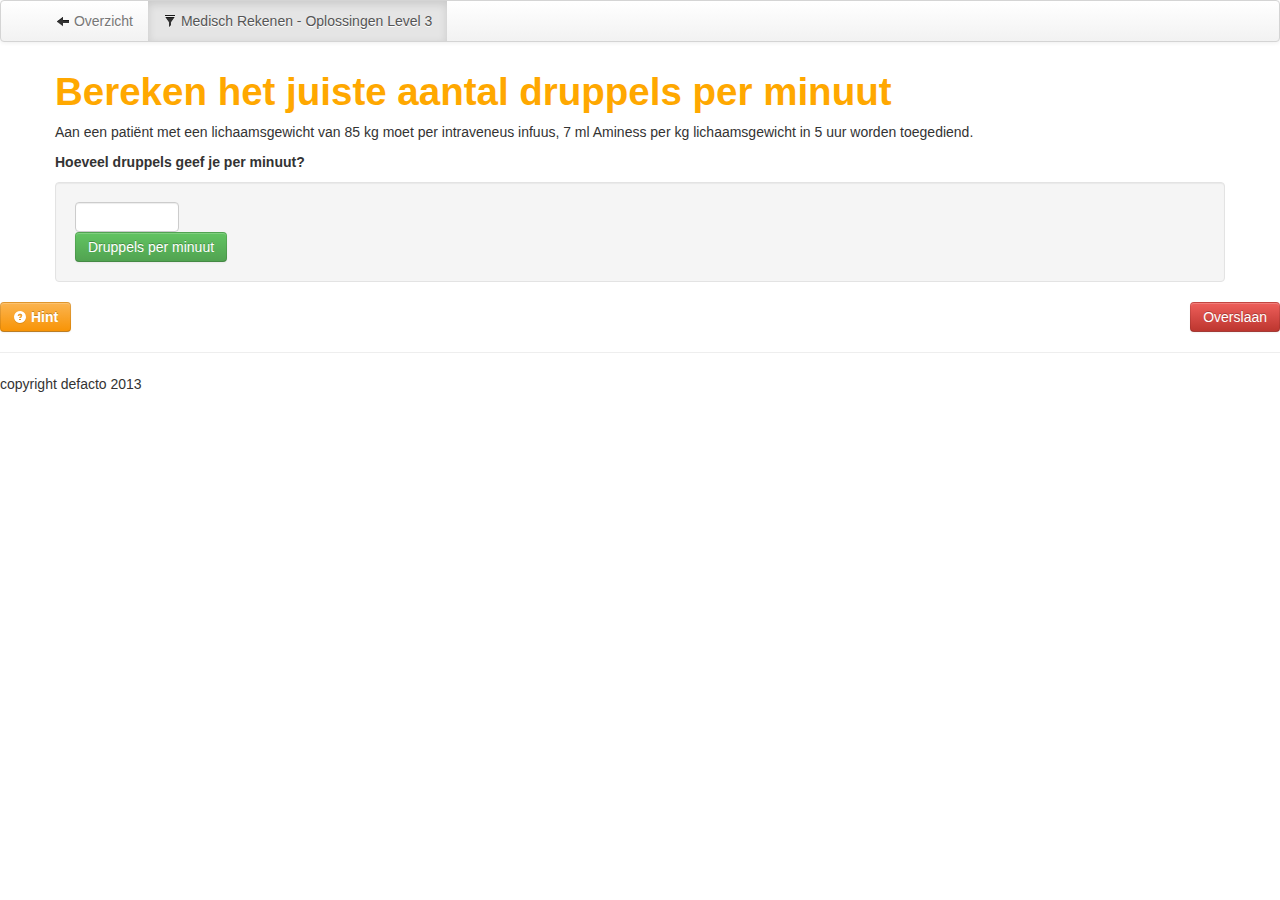
==== index.html @ 5ae336cd "Revert "Change color h1"" ====
<!DOCTYPE html>  
<html lang="en">  
<head>  
<meta name="viewport" content="width=device-width, initial-scale=1.0">  
<title>Medisch Rekenen Arcade MockUp</title>  
<meta name="viewport" content="width=device-width, initial-scale=1.0">  
<meta name="author" content="">  
<!-- Le styles -->  
<link href="twitter-bootstrap-v2/docs/assets/css/bootstrap.css" rel="stylesheet">  
<link href="twitter-bootstrap-v2/docs/assets/css/bootstrap-responsive.css" rel="stylesheet"> 
<!-- orange heading is always better -->
<style type="text/css">
h1 {
   color:#ffa800;
}
</style> 
<!-- Le HTML5 shim, for IE6-8 support of HTML5 elements -->  
<!--[if lt IE 9]>  
<script src="//html5shim.googlecode.com/svn/trunk/html5.js"></script>  
<![endif]-->  
<!-- Le fav and touch icons, geen idee wat dit doet -->  
<link rel="shortcut icon" href="twitter-bootstrap-v2/docs/examples/images/favicon.ico">  
<link rel="apple-touch-icon" href="twitter-bootstrap-v2/docs/examples/images/apple-touch-icon.png">  
<link rel="apple-touch-icon" sizes="72x72" href="twitter-bootstrap-v2/docs/examples/images/apple-touch-icon-72x72.png">  
<link rel="apple-touch-icon" sizes="114x114" href="twitter-bootstrap-v2/docs/examples/images/apple-touch-icon-114x114.png">  
</head>  
<body>  
<div class="navbar">  
<div class="navbar-inner">  
<div class="container container-fluid" width="100%">  
<a class="btn btn-navbar" data-toggle="collapse" data-target=".nav-collapse">  
<span class="icon-bar"></span>  
<span class="icon-bar"></span>  
<span class="icon-bar"></span>  
</a>  
<!-- <a class="brand" href="#"><img src="/images/w3r.png" width="111" height="30" alt="w3resource logo" /></a>  -->
<div class="nav-collapse">  
<ul class="nav">  
<li><a href="#"><i class="icon-arrow-left"></i> Overzicht</a></li>  
<li class="active"><a href="#"><i class="icon-filter"></i> Medisch Rekenen - Oplossingen Level 3</a></li>  
</ul>  
</div><!--/.nav-collapse -->  
</div>  
</div>  
</div>  
<div class="container">  
<!-- question -->  
<div class="leaderboard">  
<h1>Bereken het juiste aantal druppels per minuut</h1>  
<p>Aan een pati&#235;nt met een lichaamsgewicht van 85 kg moet per intraveneus infuus, 7 ml Aminess per kg lichaamsgewicht in 5 uur worden toegediend.</p>  
<p><b>Hoeveel druppels geef je per minuut?</b></p>
<!-- answer submit form -->  
<form class="well form-inline">  
<div class="line">
<div class="input">
  <input type="text" class="input-small" width="100%" placeholder=""> 
</div>
</div>
<button type="submit" class="btn btn-success" data-toggle="modal" href="#correct">Druppels per minuut</button>
</form>

</div>
</div>
</div>  
<!-- secondary actions -->  
<a data-toggle="modal" href="#hint"><button class="btn btn-warning"><i class="icon-question-sign icon-white"></i><b> Hint</b></button></a> 
<div class="pull-right"><a href="index2.html"><button type="submit" class="btn btn-danger">Overslaan</button></a></div>
</div>  
<!-- Modal for correct answer -->  
<div id="correct" class="modal hide fade in" style="display: none; ">  
<div class="modal-header">  
<a class="close" data-dismiss="modal"><i class=" icon-remove-circle "></i></a>  
<h3>Dat klopt</h3>  
</div>  
<div class="modal-body">  
<p>Je moet de patient 40 druppels per minuut geven:</p>                
<p>7x85 = 595 ml per 5 uur</p>
<p>595/5 = 119 ml per uur</p>
<p>119/60 = 1,98 ml per minuut</p>
<p>1,98x20 = 40 druppels per minuut</p>
</div>  
<div class="modal-footer">  
<a href="index2.html" class="btn btn-success">Ga verder</a>  
</div>  
</div>  
<!-- Modal for hint -->  
<div id="hint" class="modal hide fade in" style="display: none; ">  
<div class="modal-header">  
<a class="close" data-dismiss="modal"><i class=" icon-remove-circle "></i></a>  
<h3>Hint</h3>  
</div>  
<div class="modal-body">  
<p>Bereken eerst hoeveel ml de pati&#235;nt in totaal moet krijgen.</p>                
<p>Reken vervolgens van 5 uur terug naar 1 uur, en vervolgens naar 1 minuut</p>
<p>Je hoeft dan alleen nog van ml naar duppels om te rekenen!</p>
</div>  
<div class="modal-footer">  
<a href="#" class="btn btn-warning" data-dismiss="modal">Ga verder</a>  
</div>  
</div>  
</div>  
<script src="https://ajax.googleapis.com/ajax/libs/jquery/1.7.1/jquery.min.js"></script>  
<script src="/twitter-bootstrap/twitter-bootstrap-v2/js/bootstrap-modal.js"></script>  
<hr>  
<footer>  
<p>copyright defacto 2013</p>  
</footer>  
</div> <!-- /container -->  
<!-- Le javascript  
================================================== -->  
<!-- Placed at the end of the document so the pages load faster -->  
<script src="twitter-bootstrap-v2/docs/assets/js/jquery.js"></script>  
<script src="twitter-bootstrap-v2/docs/assets/js/bootstrap-transition.js"></script>  
<script src="twitter-bootstrap-v2/docs/assets/js/bootstrap-alert.js"></script>  
<script src="twitter-bootstrap-v2/docs/assets/js/bootstrap-modal.js"></script>  
<script src="twitter-bootstrap-v2/docs/assets/js/bootstrap-dropdown.js"></script>  
<script src="twitter-bootstrap-v2/docs/assets/js/bootstrap-scrollspy.js"></script>  
<script src="twitter-bootstrap-v2/docs/assets/js/bootstrap-tab.js"></script>  
<script src="twitter-bootstrap-v2/docs/assets/js/bootstrap-tooltip.js"></script>  
<script src="twitter-bootstrap-v2/docs/assets/js/bootstrap-popover.js"></script>  
<script src="twitter-bootstrap-v2/docs/assets/js/bootstrap-button.js"></script>  
<script src="twitter-bootstrap-v2/docs/assets/js/bootstrap-collapse.js"></script>  
<script src="twitter-bootstrap-v2/docs/assets/js/bootstrap-carousel.js"></script>  
<script src="twitter-bootstrap-v2/docs/assets/js/bootstrap-typeahead.js"></script>  
</body>  
</html>
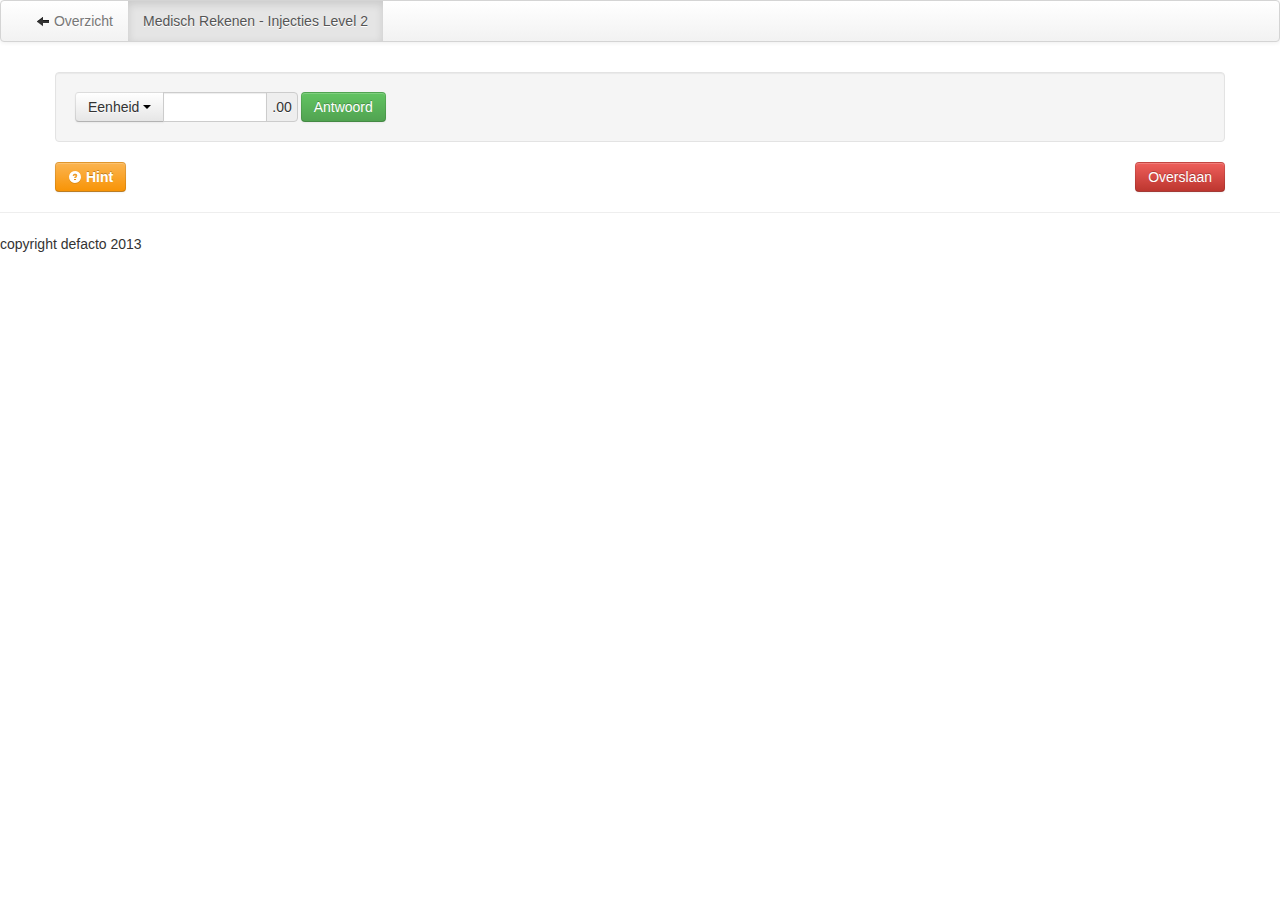
==== commit 6b9134ee: "Made Responsive" ====
--- a/index.html
+++ b/index.html
@@ -1,127 +1,149 @@
 <!DOCTYPE html>  
 <html lang="en">  
-<head>  
-<meta name="viewport" content="width=device-width, initial-scale=1.0">  
-<title>Medisch Rekenen Arcade MockUp</title>  
-<meta name="viewport" content="width=device-width, initial-scale=1.0">  
-<meta name="author" content="">  
-<!-- Le styles -->  
-<link href="twitter-bootstrap-v2/docs/assets/css/bootstrap.css" rel="stylesheet">  
-<link href="twitter-bootstrap-v2/docs/assets/css/bootstrap-responsive.css" rel="stylesheet"> 
-<!-- orange heading is always better -->
-<style type="text/css">
-h1 {
-   color:#ffa800;
-}
-</style> 
-<!-- Le HTML5 shim, for IE6-8 support of HTML5 elements -->  
-<!--[if lt IE 9]>  
-<script src="//html5shim.googlecode.com/svn/trunk/html5.js"></script>  
-<![endif]-->  
-<!-- Le fav and touch icons, geen idee wat dit doet -->  
-<link rel="shortcut icon" href="twitter-bootstrap-v2/docs/examples/images/favicon.ico">  
-<link rel="apple-touch-icon" href="twitter-bootstrap-v2/docs/examples/images/apple-touch-icon.png">  
-<link rel="apple-touch-icon" sizes="72x72" href="twitter-bootstrap-v2/docs/examples/images/apple-touch-icon-72x72.png">  
-<link rel="apple-touch-icon" sizes="114x114" href="twitter-bootstrap-v2/docs/examples/images/apple-touch-icon-114x114.png">  
-</head>  
-<body>  
-<div class="navbar">  
-<div class="navbar-inner">  
-<div class="container container-fluid" width="100%">  
-<a class="btn btn-navbar" data-toggle="collapse" data-target=".nav-collapse">  
-<span class="icon-bar"></span>  
-<span class="icon-bar"></span>  
-<span class="icon-bar"></span>  
-</a>  
-<!-- <a class="brand" href="#"><img src="/images/w3r.png" width="111" height="30" alt="w3resource logo" /></a>  -->
-<div class="nav-collapse">  
-<ul class="nav">  
-<li><a href="#"><i class="icon-arrow-left"></i> Overzicht</a></li>  
-<li class="active"><a href="#"><i class="icon-filter"></i> Medisch Rekenen - Oplossingen Level 3</a></li>  
-</ul>  
-</div><!--/.nav-collapse -->  
-</div>  
-</div>  
-</div>  
-<div class="container">  
-<!-- question -->  
-<div class="leaderboard">  
-<h1>Bereken het juiste aantal druppels per minuut</h1>  
-<p>Aan een pati&#235;nt met een lichaamsgewicht van 85 kg moet per intraveneus infuus, 7 ml Aminess per kg lichaamsgewicht in 5 uur worden toegediend.</p>  
-<p><b>Hoeveel druppels geef je per minuut?</b></p>
-<!-- answer submit form -->  
-<form class="well form-inline">  
-<div class="line">
-<div class="input">
-  <input type="text" class="input-small" width="100%" placeholder=""> 
-</div>
-</div>
-<button type="submit" class="btn btn-success" data-toggle="modal" href="#correct">Druppels per minuut</button>
-</form>
+    <head>
+        <meta charset="utf-8">
+        <title>Medisch Rekenen Arcade MockUp</title>
+        <meta name="viewport" content="width=device-width, initial-scale=1.0">
+        <meta name="description" content="Example of Fixed Layout with Twitter Bootstrap version 2.0 from w3resource.com">
+        <meta name="author" content="">
+        <!-- Le styles -->
+        <link href="twitter-bootstrap-v2/docs/assets/css/bootstrap.css" rel="stylesheet">
+        <link href="twitter-bootstrap-v2/docs/assets/css/bootstrap-responsive.css" rel="stylesheet">
+        <!-- Le HTML5 shim, for IE6-8 support of HTML5 elements -->
+        <!--[if lt IE 9]>
+        <script src="//html5shim.googlecode.com/svn/trunk/html5.js"></script>
+        <![endif]-->
+        <!-- Le fav and touch icons -->
+        <link rel="shortcut icon" href="twitter-bootstrap-v2/docs/examples/images/favicon.ico">
+        <link rel="apple-touch-icon" href="twitter-bootstrap-v2/docs/examples/images/apple-touch-icon.png">
+        <link rel="apple-touch-icon" sizes="72x72" href="twitter-bootstrap-v2/docs/examples/images/apple-touch-icon-72x72.png">
+        <link rel="apple-touch-icon" sizes="114x114" href="twitter-bootstrap-v2/docs/examples/images/apple-touch-icon-114x114.png">
+    </head>
+    <body>
+        <div class="navbar">
+            <div class="navbar-inner">
+                <div class="container">
+                    <a class="btn btn-navbar" data-toggle="collapse" data-target=".nav-collapse">
+                    <span class="icon-bar"></span>
+                    <span class="icon-bar"></span>
+                    <span class="icon-bar"></span>
+                    </a>
+                    <!-- <a class="brand" href="#"><img src="/images/w3r.png" width="111" height="30" alt="w3resource logo" /></a>  -->
+                    <div class="nav-collapse">
+                        <ul class="nav">
+                        <li><a href="#"><i class="icon-arrow-left"></i> Overzicht</a></li>
+                        <li class="active"><a href="#">Medisch Rekenen - Injecties Level 2</a></li>
+                        </ul>
+                    </div><!--/.nav-collapse -->
+                </div>
+            </div>
+        </div>
 
-</div>
-</div>
-</div>  
-<!-- secondary actions -->  
-<a data-toggle="modal" href="#hint"><button class="btn btn-warning"><i class="icon-question-sign icon-white"></i><b> Hint</b></button></a> 
-<div class="pull-right"><a href="index2.html"><button type="submit" class="btn btn-danger">Overslaan</button></a></div>
-</div>  
-<!-- Modal for correct answer -->  
-<div id="correct" class="modal hide fade in" style="display: none; ">  
-<div class="modal-header">  
-<a class="close" data-dismiss="modal"><i class=" icon-remove-circle "></i></a>  
-<h3>Dat klopt</h3>  
-</div>  
-<div class="modal-body">  
-<p>Je moet de patient 40 druppels per minuut geven:</p>                
-<p>7x85 = 595 ml per 5 uur</p>
-<p>595/5 = 119 ml per uur</p>
-<p>119/60 = 1,98 ml per minuut</p>
-<p>1,98x20 = 40 druppels per minuut</p>
-</div>  
-<div class="modal-footer">  
-<a href="index2.html" class="btn btn-success">Ga verder</a>  
-</div>  
-</div>  
-<!-- Modal for hint -->  
-<div id="hint" class="modal hide fade in" style="display: none; ">  
-<div class="modal-header">  
-<a class="close" data-dismiss="modal"><i class=" icon-remove-circle "></i></a>  
-<h3>Hint</h3>  
-</div>  
-<div class="modal-body">  
-<p>Bereken eerst hoeveel ml de pati&#235;nt in totaal moet krijgen.</p>                
-<p>Reken vervolgens van 5 uur terug naar 1 uur, en vervolgens naar 1 minuut</p>
-<p>Je hoeft dan alleen nog van ml naar duppels om te rekenen!</p>
-</div>  
-<div class="modal-footer">  
-<a href="#" class="btn btn-warning" data-dismiss="modal">Ga verder</a>  
-</div>  
-</div>  
-</div>  
-<script src="https://ajax.googleapis.com/ajax/libs/jquery/1.7.1/jquery.min.js"></script>  
-<script src="/twitter-bootstrap/twitter-bootstrap-v2/js/bootstrap-modal.js"></script>  
-<hr>  
-<footer>  
-<p>copyright defacto 2013</p>  
-</footer>  
-</div> <!-- /container -->  
-<!-- Le javascript  
-================================================== -->  
-<!-- Placed at the end of the document so the pages load faster -->  
-<script src="twitter-bootstrap-v2/docs/assets/js/jquery.js"></script>  
-<script src="twitter-bootstrap-v2/docs/assets/js/bootstrap-transition.js"></script>  
-<script src="twitter-bootstrap-v2/docs/assets/js/bootstrap-alert.js"></script>  
-<script src="twitter-bootstrap-v2/docs/assets/js/bootstrap-modal.js"></script>  
-<script src="twitter-bootstrap-v2/docs/assets/js/bootstrap-dropdown.js"></script>  
-<script src="twitter-bootstrap-v2/docs/assets/js/bootstrap-scrollspy.js"></script>  
-<script src="twitter-bootstrap-v2/docs/assets/js/bootstrap-tab.js"></script>  
-<script src="twitter-bootstrap-v2/docs/assets/js/bootstrap-tooltip.js"></script>  
-<script src="twitter-bootstrap-v2/docs/assets/js/bootstrap-popover.js"></script>  
-<script src="twitter-bootstrap-v2/docs/assets/js/bootstrap-button.js"></script>  
-<script src="twitter-bootstrap-v2/docs/assets/js/bootstrap-collapse.js"></script>  
-<script src="twitter-bootstrap-v2/docs/assets/js/bootstrap-carousel.js"></script>  
-<script src="twitter-bootstrap-v2/docs/assets/js/bootstrap-typeahead.js"></script>  
+        <div class="container container-fluid">
+            <!-- Main question unit -->
+            <div class="leaderboard" id="currentQuestion">
+                <h1 data-bind="text: currentQuestionView.Question().theory"></h1>
+                <p data-bind="text: currentQuestionView.Question().question"></p>
+                <form class="well form-inline">
+                    <div class="input-append input-prepend">
+                        <div class="btn-group">
+                            <button class="btn dropdown-toggle" data-toggle="dropdown">
+                                Eenheid
+                                <span class="caret"></span>
+                            </button>
+                            <ul class="dropdown-menu">
+                                <li onclick="currentQuestionView.setUnit('ml')"><a href="#">Milliliter</a></li>
+                                <li onclick="currentQuestionView.setUnit('cl')"><a href="#">Centiliter</a></li>
+                                <li onclick="currentQuestionView.setUnit('dl')"><a href="#">Deciliter</a></li>
+                                <li onclick="currentQuestionView.setUnit('druppels')"><a href="#">Druppels</a></li>
+                            </ul>
+                        </div>
+                        <input type="text" class="input-small" id="antwoord" placeholder="">
+                        <span class="add-on" data-bind="text: currentQuestionView.unit()">.00</span>
+
+                    </div>
+                <button type="submit" class="btn btn-success" data-toggle="modal" id="antwoordButton">Antwoord</button>
+                </form>
+            </div>
+
+            <a data-toggle="modal" href="#hint"><button class="btn btn-warning"><i class="icon-question-sign icon-white"></i><b> Hint</b></button></a>
+
+            <div class="pull-right">
+                <button id="skipButton" onclick="getQuestion(1)" type="submit" class="btn btn-danger">Overslaan</button>
+            </div>
+        </div>
+		<!-- Correct Modal -->
+        <div id="correct" class="modal hide fade in" style="display: none; ">
+            <div class="modal-header">
+                <a class="close" data-dismiss="modal"><i class=" icon-remove-circle "></i></a>
+                <h3>Dat klopt</h3>
+            </div>
+
+            <div class="modal-body">
+                <p>Je moet <span data-bind="text: currentQuestionView.Question().answer"></span> injecteren</p>
+            </div>
+
+            <div class="modal-footer">
+                <a data-dismiss="modal" id="continueTrueButton" class="btn btn-success">Ga verder</a>
+            </div>
+        </div>
+		<!-- False Modal -->
+        <div id="false" class="modal hide fade in" style="display: none; ">
+            <div class="modal-header">
+                <a class="close" data-dismiss="modal"><i class=" icon-remove-circle "></i></a>
+                <h3>Dat is fout...</h3>
+            </div>
+
+            <div class="modal-body">
+                <p>Je moet <span data-bind="text: currentQuestionView.Question().answer"></span> injecteren</p>
+            </div>
+
+            <div class="modal-footer">
+                <a data-dismiss="modal" id="continueFalseButton" class="btn btn-danger">Ga verder</a>
+            </div>
+        </div>
+		<!-- Hint Modal -->
+        <div id="hint" class="modal hide fade in" style="display: none; ">
+            <div class="modal-header">
+                <a class="close" data-dismiss="modal"><i class=" icon-remove-circle "></i></a>
+                <h3>Hint</h3>
+            </div>
+
+            <div class="modal-body">
+                <p data-bind="text: currentQuestionView.Question().hint">Bereken eerst welk deel van de werkzame stof in de ampul je moet gebruiken</p>
+
+            </div>
+
+            <div class="modal-footer">
+                <a href="#" class="btn btn-warning" data-dismiss="modal">Ga verder</a>
+            </div>
+        </div>
+    <script src="https://ajax.googleapis.com/ajax/libs/jquery/1.7.1/jquery.min.js"></script>
+
+    <hr>
+    <footer>
+    <p>copyright defacto 2013</p>
+    </footer>
+    <!-- Le javascript -->
+    <script src="http://ajax.aspnetcdn.com/ajax/knockout/knockout-2.2.1.js"></script>
+    <script src="js/Models.js"></script>
+    <script src="js/ApiCalls.js"></script>
+    <script src="js/Functions.js"></script>
+    <script>getQuestion(1);</script>
+    <!-- Placed at the end of the document so the pages load faster -->
+    <script src="twitter-bootstrap-v2/docs/assets/js/jquery.js"></script>
+    <script src="twitter-bootstrap-v2/docs/assets/js/bootstrap-transition.js"></script>
+    <script src="twitter-bootstrap-v2/docs/assets/js/bootstrap-alert.js"></script>
+    <script src="twitter-bootstrap-v2/docs/assets/js/bootstrap-modal.js"></script>
+    <script src="twitter-bootstrap-v2/docs/assets/js/bootstrap-dropdown.js"></script>
+    <script src="twitter-bootstrap-v2/docs/assets/js/bootstrap-scrollspy.js"></script>
+    <script src="twitter-bootstrap-v2/docs/assets/js/bootstrap-tab.js"></script>
+    <script src="twitter-bootstrap-v2/docs/assets/js/bootstrap-tooltip.js"></script>
+    <script src="twitter-bootstrap-v2/docs/assets/js/bootstrap-popover.js"></script>
+    <script src="twitter-bootstrap-v2/docs/assets/js/bootstrap-button.js"></script>
+    <script src="twitter-bootstrap-v2/docs/assets/js/bootstrap-collapse.js"></script>
+    <script src="twitter-bootstrap-v2/docs/assets/js/bootstrap-carousel.js"></script>
+    <script src="twitter-bootstrap-v2/docs/assets/js/bootstrap-typeahead.js"></script>
 </body>  
 </html>  
               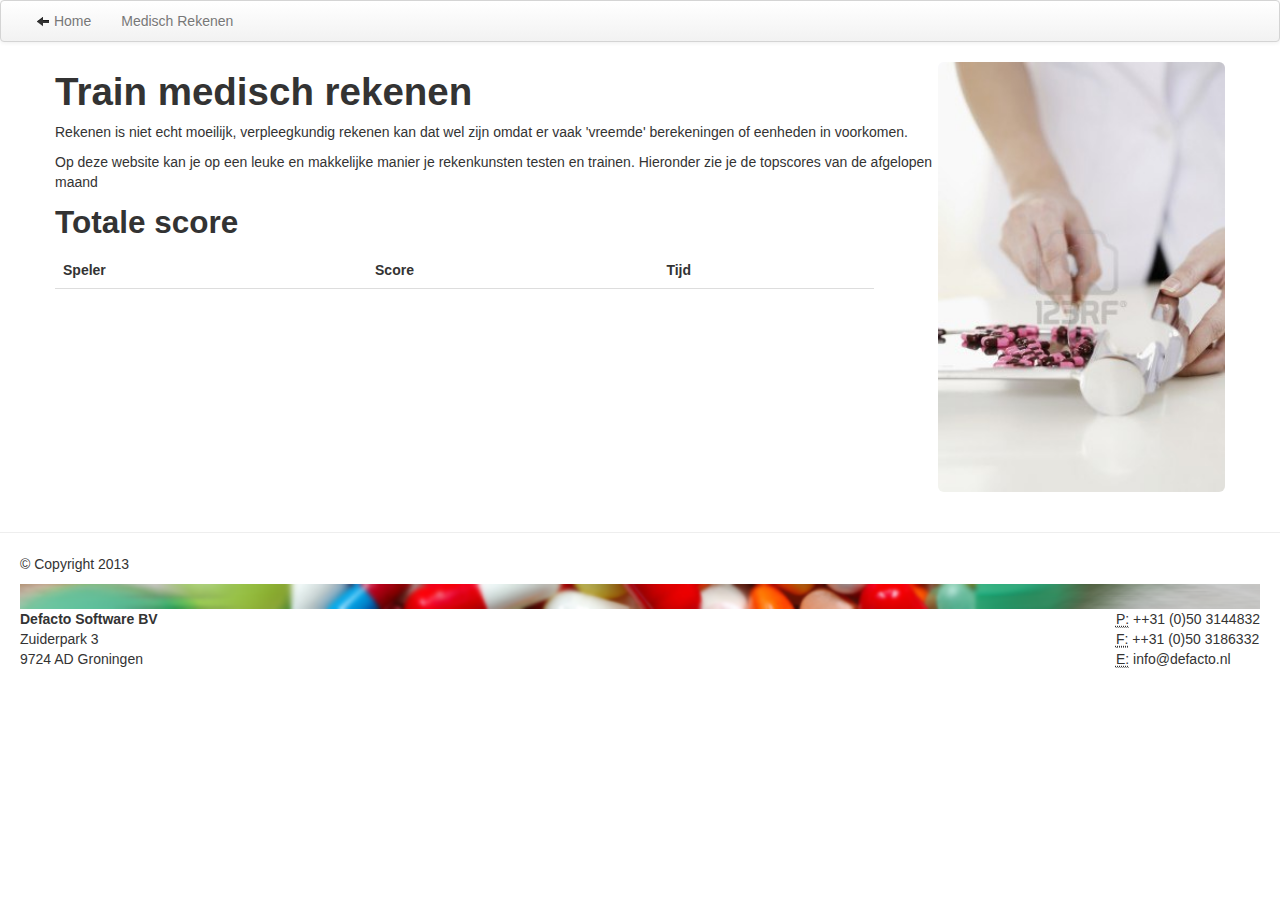
==== commit 353f0eaa: "Add a lot, see commit for details" ====
--- a/index.html
+++ b/index.html
@@ -9,6 +9,7 @@
         <!-- Le styles -->
         <link href="twitter-bootstrap-v2/docs/assets/css/bootstrap.css" rel="stylesheet">
         <link href="twitter-bootstrap-v2/docs/assets/css/bootstrap-responsive.css" rel="stylesheet">
+        <link href="customstyle.css" rel="stylesheet">
         <!-- Le HTML5 shim, for IE6-8 support of HTML5 elements -->
         <!--[if lt IE 9]>
         <script src="//html5shim.googlecode.com/svn/trunk/html5.js"></script>
@@ -31,105 +32,51 @@
                     <!-- <a class="brand" href="#"><img src="/images/w3r.png" width="111" height="30" alt="w3resource logo" /></a>  -->
                     <div class="nav-collapse">
                         <ul class="nav">
-                        <li><a href="#"><i class="icon-arrow-left"></i> Overzicht</a></li>
-                        <li class="active"><a href="#">Medisch Rekenen - Injecties Level 2</a></li>
+                        <li>
+                            <a onclick="loadDiv('Home')" href="#">
+                                <i class="icon-arrow-left"></i> Home
+                            </a>
+                        </li>
+                        <li><a onclick='loadDiv("Question")' href="#">Medisch Rekenen</a></li>
                         </ul>
                     </div><!--/.nav-collapse -->
                 </div>
             </div>
         </div>
 
-        <div class="container container-fluid">
-            <!-- Main question unit -->
-            <div class="leaderboard" id="currentQuestion">
-                <h1 data-bind="text: currentQuestionView.Question().theory"></h1>
-                <p data-bind="text: currentQuestionView.Question().question"></p>
-                <form class="well form-inline">
-                    <div class="input-append input-prepend">
-                        <div class="btn-group">
-                            <button class="btn dropdown-toggle" data-toggle="dropdown">
-                                Eenheid
-                                <span class="caret"></span>
-                            </button>
-                            <ul class="dropdown-menu">
-                                <li onclick="currentQuestionView.setUnit('ml')"><a href="#">Milliliter</a></li>
-                                <li onclick="currentQuestionView.setUnit('cl')"><a href="#">Centiliter</a></li>
-                                <li onclick="currentQuestionView.setUnit('dl')"><a href="#">Deciliter</a></li>
-                                <li onclick="currentQuestionView.setUnit('druppels')"><a href="#">Druppels</a></li>
-                            </ul>
-                        </div>
-                        <input type="text" class="input-small" id="antwoord" placeholder="">
-                        <span class="add-on" data-bind="text: currentQuestionView.unit()">.00</span>
-
-                    </div>
-                <button type="submit" class="btn btn-success" data-toggle="modal" id="antwoordButton">Antwoord</button>
-                </form>
-            </div>
-
-            <a data-toggle="modal" href="#hint"><button class="btn btn-warning"><i class="icon-question-sign icon-white"></i><b> Hint</b></button></a>
-
-            <div class="pull-right">
-                <button id="skipButton" onclick="getQuestion(1)" type="submit" class="btn btn-danger">Overslaan</button>
-            </div>
-        </div>
-		<!-- Correct Modal -->
-        <div id="correct" class="modal hide fade in" style="display: none; ">
-            <div class="modal-header">
-                <a class="close" data-dismiss="modal"><i class=" icon-remove-circle "></i></a>
-                <h3>Dat klopt</h3>
-            </div>
-
-            <div class="modal-body">
-                <p>Je moet <span data-bind="text: currentQuestionView.Question().answer"></span> injecteren</p>
-            </div>
-
-            <div class="modal-footer">
-                <a data-dismiss="modal" id="continueTrueButton" class="btn btn-success">Ga verder</a>
-            </div>
-        </div>
-		<!-- False Modal -->
-        <div id="false" class="modal hide fade in" style="display: none; ">
-            <div class="modal-header">
-                <a class="close" data-dismiss="modal"><i class=" icon-remove-circle "></i></a>
-                <h3>Dat is fout...</h3>
-            </div>
-
-            <div class="modal-body">
-                <p>Je moet <span data-bind="text: currentQuestionView.Question().answer"></span> injecteren</p>
-            </div>
-
-            <div class="modal-footer">
-                <a data-dismiss="modal" id="continueFalseButton" class="btn btn-danger">Ga verder</a>
-            </div>
-        </div>
-		<!-- Hint Modal -->
-        <div id="hint" class="modal hide fade in" style="display: none; ">
-            <div class="modal-header">
-                <a class="close" data-dismiss="modal"><i class=" icon-remove-circle "></i></a>
-                <h3>Hint</h3>
-            </div>
-
-            <div class="modal-body">
-                <p data-bind="text: currentQuestionView.Question().hint">Bereken eerst welk deel van de werkzame stof in de ampul je moet gebruiken</p>
-
-            </div>
-
-            <div class="modal-footer">
-                <a href="#" class="btn btn-warning" data-dismiss="modal">Ga verder</a>
-            </div>
+        <div id="content">
+            loading....
         </div>
     <script src="https://ajax.googleapis.com/ajax/libs/jquery/1.7.1/jquery.min.js"></script>
 
     <hr>
-    <footer>
-    <p>copyright defacto 2013</p>
+    <footer class="container-fluid">
+    <p>© Copyright 2013</p>
+        <div >
+            <img width="100%"src="img/FOOTER.png" />
+        </div>
+    <address>
+        <div class="pull-left">
+        <strong>Defacto Software BV</strong><br>
+        Zuiderpark 3<br>
+        9724 AD Groningen<br><br>
+        </div>
+        <div class="pull-right">
+            <abbr title="Phone">P:</abbr> ++31 (0)50 3144832<br>
+            <abbr title="Fax">F:</abbr> ++31 (0)50 3186332 <br>
+            <abbr title="Mail">E:</abbr> info@defacto.nl<br>
+        </div>
+    </address>
+
     </footer>
     <!-- Le javascript -->
+    <script src="http://www.kryogenix.org/code/browser/sorttable/sorttable.js"></script>
     <script src="http://ajax.aspnetcdn.com/ajax/knockout/knockout-2.2.1.js"></script>
     <script src="js/Models.js"></script>
     <script src="js/ApiCalls.js"></script>
-    <script src="js/Functions.js"></script>
-    <script>getQuestion(1);</script>
+
+
+
     <!-- Placed at the end of the document so the pages load faster -->
     <script src="twitter-bootstrap-v2/docs/assets/js/jquery.js"></script>
     <script src="twitter-bootstrap-v2/docs/assets/js/bootstrap-transition.js"></script>
@@ -144,6 +91,16 @@
     <script src="twitter-bootstrap-v2/docs/assets/js/bootstrap-collapse.js"></script>
     <script src="twitter-bootstrap-v2/docs/assets/js/bootstrap-carousel.js"></script>
     <script src="twitter-bootstrap-v2/docs/assets/js/bootstrap-typeahead.js"></script>
+
+    <script>
+        this.loadDiv = function(page) {
+            $('#content').load(page+".html");
+        }
+
+        $(document).ready(function() {
+            loadDiv("Home");
+        });
+    </script>
 </body>  
 </html>  
               --- a/customstyle.css
+++ b/customstyle.css
@@ -0,0 +1,8 @@
+.margin-bottom {
+    margin-bottom:20px;
+}
+
+#home {
+    margin-left:auto;
+    margin-right:auto;
+}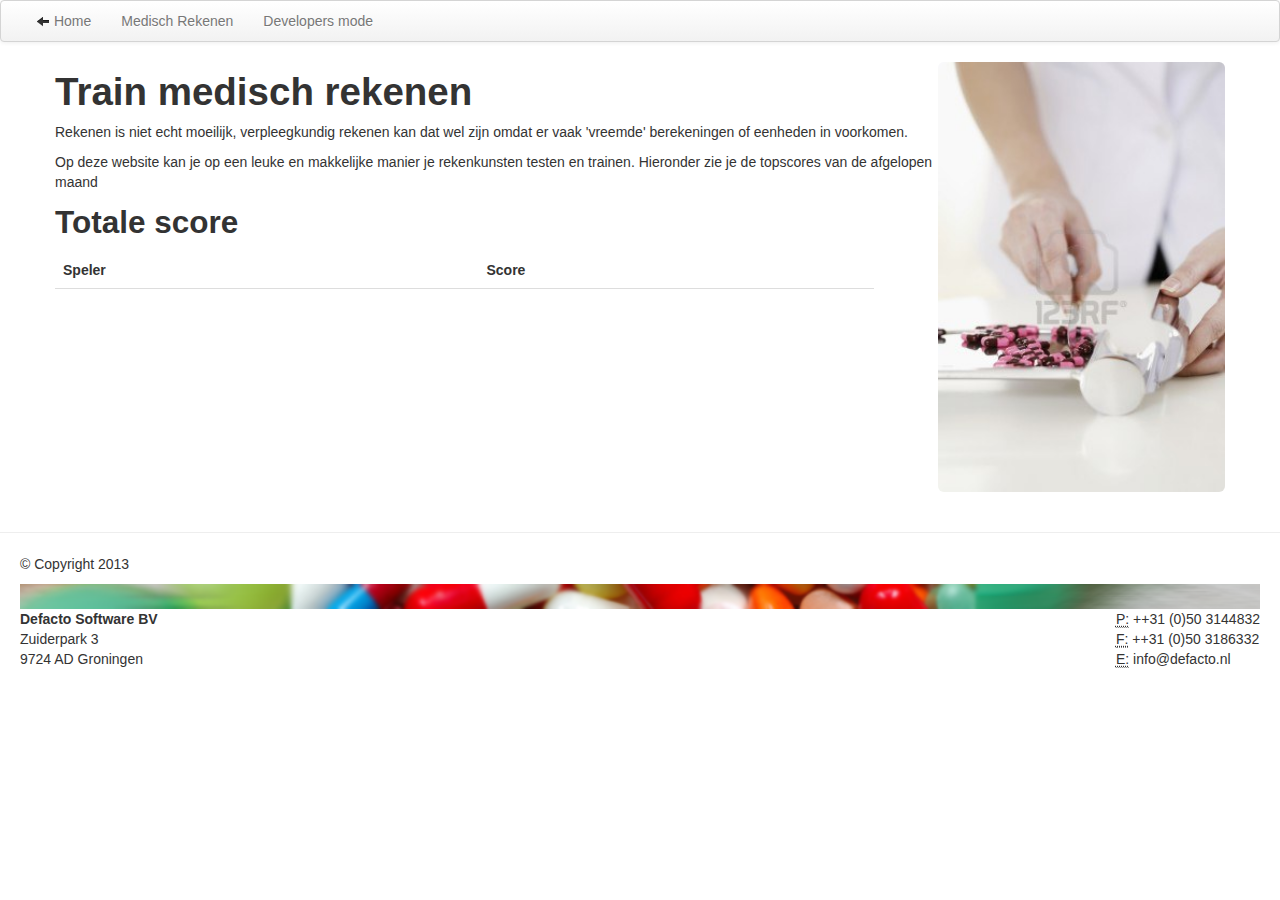
==== commit 2aa54e5c: "Add developers mode with dummy questions" ====
--- a/index.html
+++ b/index.html
@@ -38,6 +38,7 @@
                             </a>
                         </li>
                         <li><a onclick='loadDiv("Question")' href="#">Medisch Rekenen</a></li>
+                        <li><a id="devmode" onclick='switchDevMode()' href="#">Developers mode</a></li>
                         </ul>
                     </div><!--/.nav-collapse -->
                 </div>
@@ -74,6 +75,7 @@
     <script src="http://ajax.aspnetcdn.com/ajax/knockout/knockout-2.2.1.js"></script>
     <script src="js/Models.js"></script>
     <script src="js/ApiCalls.js"></script>
+    <script src="js/Functions.js"></script>
 
 
 
--- a/customstyle.css
+++ b/customstyle.css
@@ -5,4 +5,53 @@
 #home {
     margin-left:auto;
     margin-right:auto;
+}
+.success {
+    color: #4F8A10;
+    background-color: #DFF2BF;
+
+}
+
+.info, .success, .warning, .error, .validation {
+    border: 1px solid;
+    margin: 10px 0px;
+    padding:10px 10px 10px 10px;
+    background-repeat: no-repeat;
+    background-position: 10px center;
+}
+
+#badge-ribbon {
+    position: relative;
+    background: #DFDF00;
+    border: 5px solid #C8C800;
+    height: 100px;
+    width: 100px;
+    -moz-border-radius:    50px;
+    -webkit-border-radius: 50px;
+    border-radius:         50px;
+    margin-bottom: 50px;
+}
+
+#badge-ribbon:before,
+#badge-ribbon:after {
+    content: '';
+    position: absolute;
+    border-bottom: 70px solid #DFDF00;
+    border-left: 40px solid transparent;
+    border-right: 40px solid transparent;
+    top: 70px;
+    left: -10px;
+    -webkit-transform: rotate(-140deg);
+    -moz-transform:    rotate(-140deg);
+    -ms-transform:     rotate(-140deg);
+    -o-transform:      rotate(-140deg);
+}
+
+#badge-ribbon:after {
+    left: auto;
+    right: -10px;
+    -webkit-transform: rotate(140deg);
+    -moz-transform:    rotate(140deg);
+    -ms-transform:     rotate(140deg);
+    -o-transform:      rotate(140deg);
 }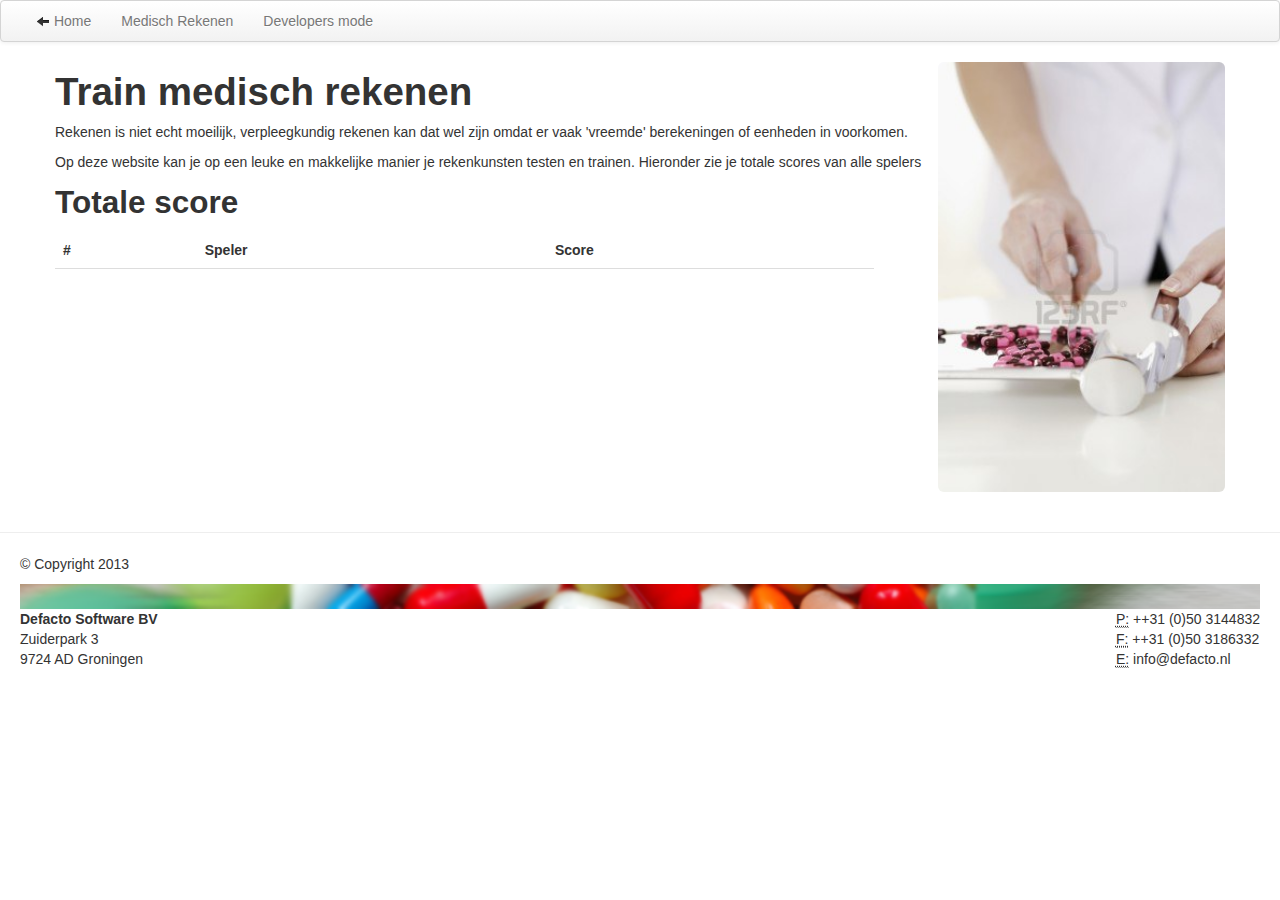
==== commit eafb6124: "Fix #4" ====
--- a/index.html
+++ b/index.html
@@ -75,7 +75,7 @@
     <script src="http://ajax.aspnetcdn.com/ajax/knockout/knockout-2.2.1.js"></script>
     <script src="js/Models.js"></script>
     <script src="js/ApiCalls.js"></script>
-    <script src="js/Functions.js"></script>
+
 
 
 
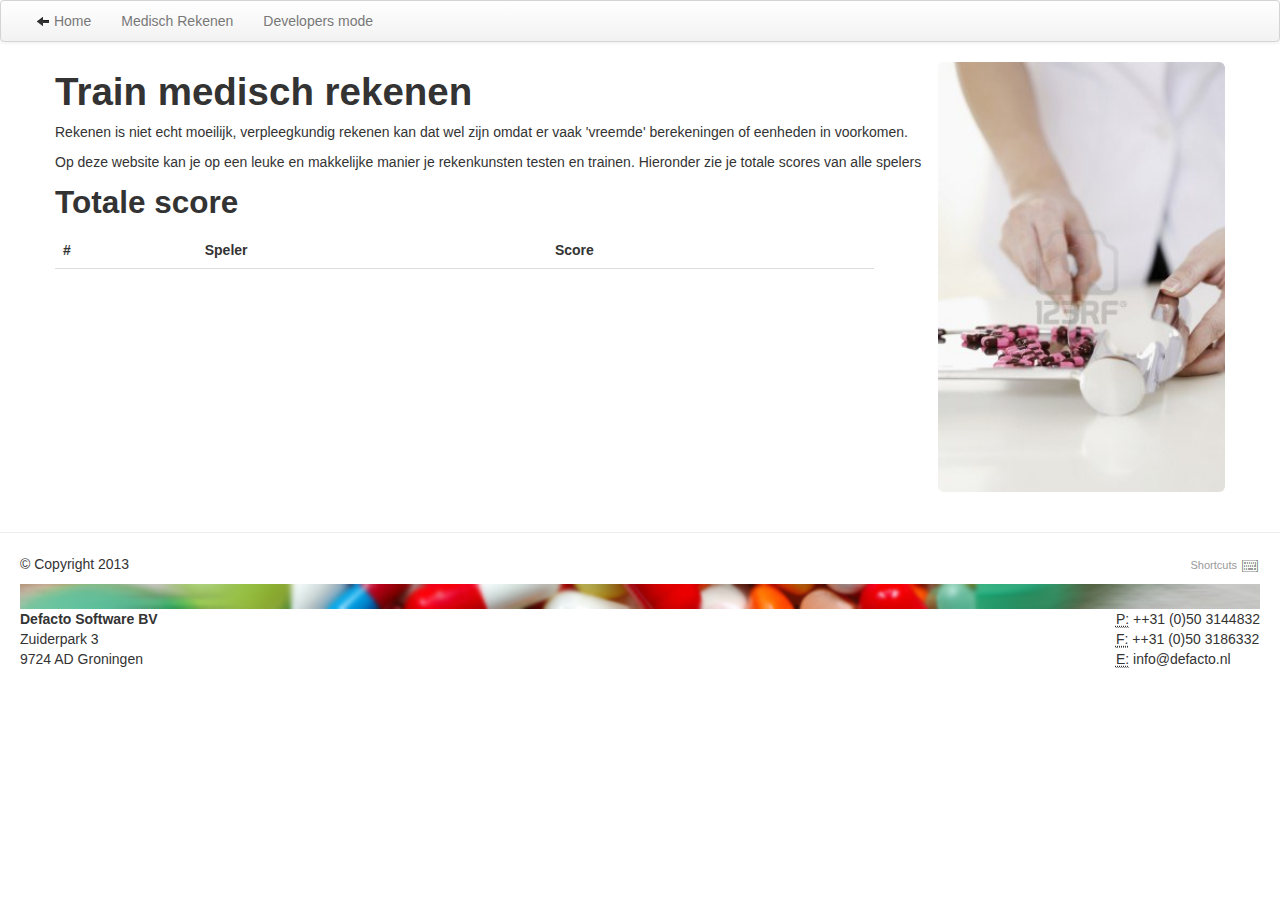
==== commit 0a98e2d3: "Add keyboard shortcuts fix #8" ====
--- a/index.html
+++ b/index.html
@@ -48,11 +48,14 @@
         <div id="content">
             loading....
         </div>
+
+
     <script src="https://ajax.googleapis.com/ajax/libs/jquery/1.7.1/jquery.min.js"></script>
 
     <hr>
     <footer class="container-fluid">
-    <p>© Copyright 2013</p>
+    <div class="pull-right"><a class="keyboard-shortcuts" data-toggle="modal" href="#keyboardShortcutsModal">Shortcuts <img src="img/keyboardicon.png" /></a></div>
+    <div class="pull-left"><p>© Copyright 2013</p></div>
         <div >
             <img width="100%"src="img/FOOTER.png" />
         </div>
@@ -95,6 +98,36 @@
     <script src="twitter-bootstrap-v2/docs/assets/js/bootstrap-typeahead.js"></script>
 
     <script>
+        var switchDevMode = function() {
+            if(mr_api_url.substr(mr_api_url.length-4) === "dev/") {
+                mr_api_url = mr_api_url.substr(0, mr_api_url.length-4);
+                $("#devmode").css("font-style", "normal");
+                $("#devmode").css("color", "black");
+            }
+            else {
+                mr_api_url = mr_api_url + "dev/";
+                $("#devmode").css("font-style", "italic");
+                $("#devmode").css("color", "red");
+            }
+        }
+
+        $("body").bind("keypress", function(event) {
+            if(event.which===115) {
+                if($("#keyboardShortcutsModal").is(":visible")){
+                    $("#keyboardShortcutsModal").modal('hide');
+                    setTimeout(function() {$("#antwoord").focus(); }, 300);
+                } else {
+                    $("#keyboardShortcutsModal").modal();
+                    setTimeout(function() {$(".kbsClose").focus(); }, 300);
+                }
+            }
+            if(event.which === 27) {
+                console.log("esc");
+                $.modal.close();
+            }
+
+        });
+
         this.loadDiv = function(page) {
             $('#content').load(page+".html");
         }
--- a/customstyle.css
+++ b/customstyle.css
@@ -11,9 +11,50 @@
     background-color: #DFF2BF;
 
 }
+.warning {
+    color: #9F6000;
+    background-color: #FEEFB3;
+}
+
+.error {
+    color: red;
+    background-color: #FF9494;
+
+}
+
+.keyboard-shortcuts {
+    text-decoration: none;
+    color: #999;
+    font-size: 11px;
+}
+
+.keyboard-shortcuts a:hover {
+    text-decoration: none;
+    color: #333333;
+}
+
+.keyboard-key {
+    display: inline-block;
+    margin: 0;
+    padding: 3px 6px;
+    min-width: 10px;
+    text-align: center;
+    font-family: Monaco, "Liberation Mono", Courier, monospace;
+    background: #333;
+    color: #EEE;
+    border-radius: 2px;
+    text-shadow: 1px 1px 0 #000;
+}
+
+.keyboard-action {
+    display: inline;
+    margin: 0 0 0 5px;
+    color: #666;
+}
 
 .info, .success, .warning, .error, .validation {
     border: 1px solid;
+    height: 20px;
     margin: 10px 0px;
     padding:10px 10px 10px 10px;
     background-repeat: no-repeat;
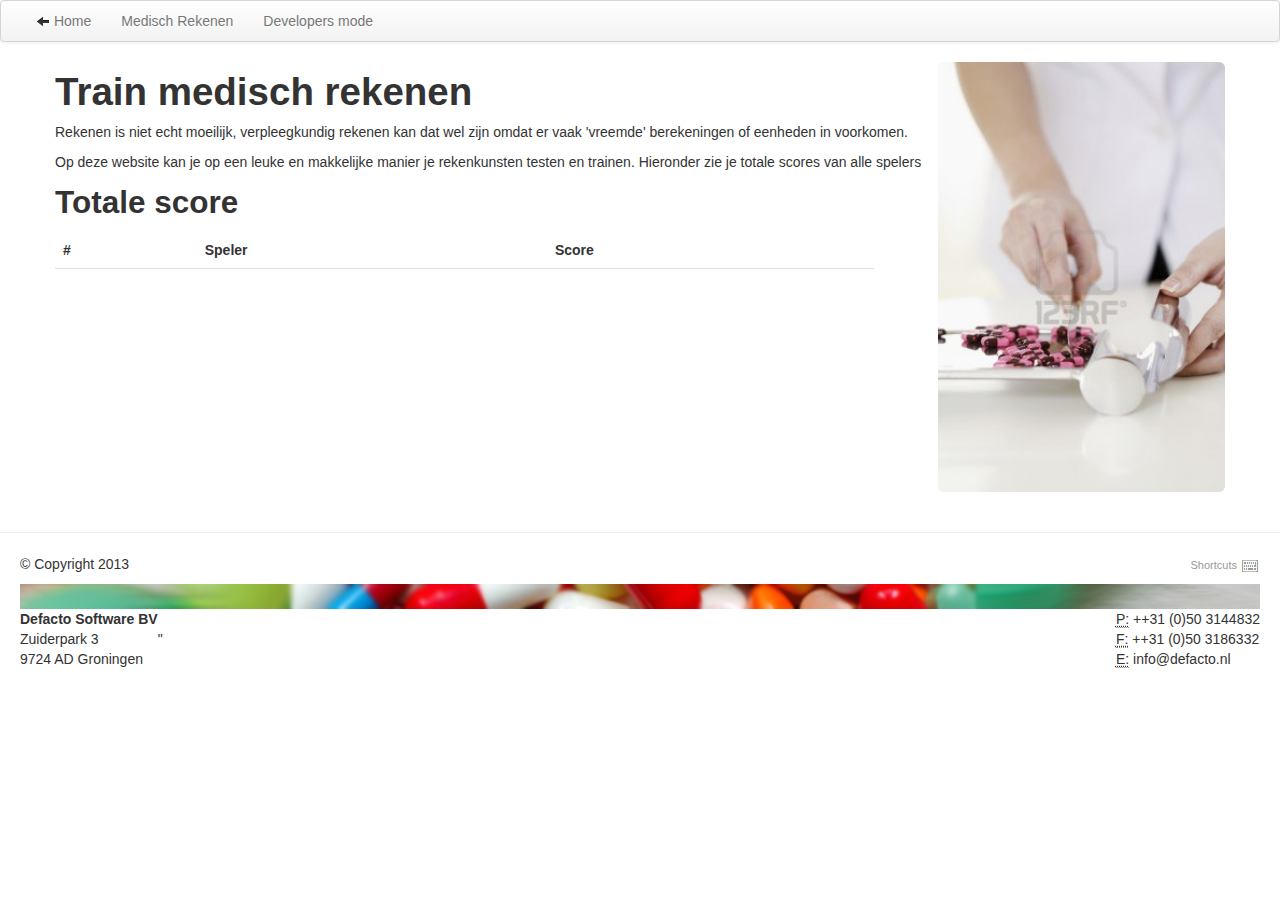
==== commit b7949502: "Add skeleton for sounds" ====
--- a/index.html
+++ b/index.html
@@ -57,7 +57,7 @@
     <div class="pull-right"><a class="keyboard-shortcuts" data-toggle="modal" href="#keyboardShortcutsModal">Shortcuts <img src="img/keyboardicon.png" /></a></div>
     <div class="pull-left"><p>© Copyright 2013</p></div>
         <div >
-            <img width="100%"src="img/FOOTER.png" />
+            <img style="width:100%" src="img/FOOTER.png" />
         </div>
     <address>
         <div class="pull-left">
@@ -71,7 +71,7 @@
             <abbr title="Mail">E:</abbr> info@defacto.nl<br>
         </div>
     </address>
-
+    <audio id="audio" data-bind="attr: { src: musicModel.soundSrc() }" style="display:none"></audio>"
     </footer>
     <!-- Le javascript -->
     <script src="http://www.kryogenix.org/code/browser/sorttable/sorttable.js"></script>
--- a/customstyle.css
+++ b/customstyle.css
@@ -54,7 +54,7 @@
 
 .info, .success, .warning, .error, .validation {
     border: 1px solid;
-    height: 20px;
+    /*height: 20px;*/
     margin: 10px 0px;
     padding:10px 10px 10px 10px;
     background-repeat: no-repeat;
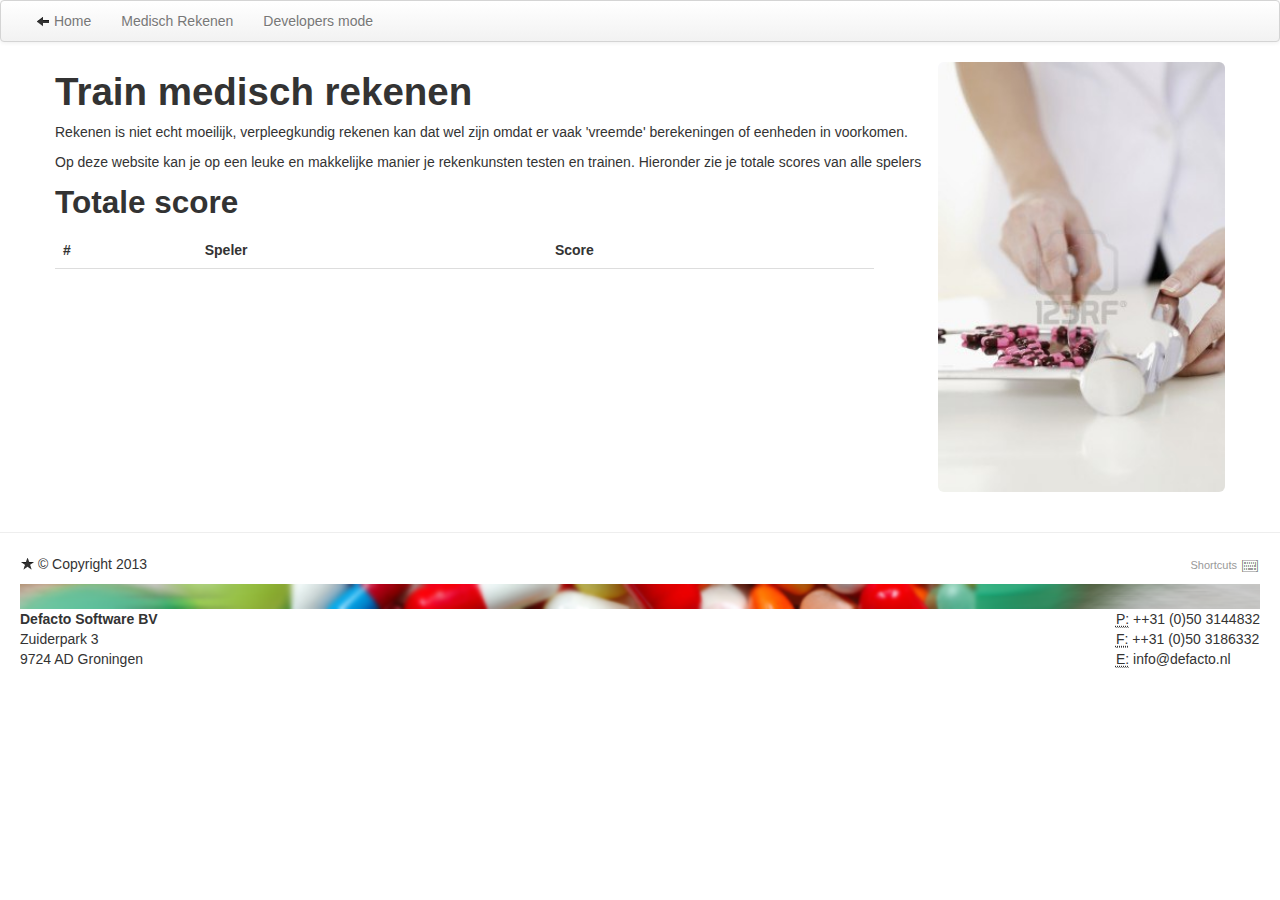
==== commit 72846722: "Add Sounds" ====
--- a/index.html
+++ b/index.html
@@ -49,13 +49,16 @@
             loading....
         </div>
 
-
+    
     <script src="https://ajax.googleapis.com/ajax/libs/jquery/1.7.1/jquery.min.js"></script>
 
     <hr>
     <footer class="container-fluid">
+    <!--<div id="audio"></div>-->
+   <div id="audioinput"></div>
+        
     <div class="pull-right"><a class="keyboard-shortcuts" data-toggle="modal" href="#keyboardShortcutsModal">Shortcuts <img src="img/keyboardicon.png" /></a></div>
-    <div class="pull-left"><p>© Copyright 2013</p></div>
+    <div class="pull-left"><a href="sw.html"><p><i  class="icon-star"></i> </a> © Copyright 2013</p></div>
         <div >
             <img style="width:100%" src="img/FOOTER.png" />
         </div>
@@ -71,16 +74,17 @@
             <abbr title="Mail">E:</abbr> info@defacto.nl<br>
         </div>
     </address>
-    <audio id="audio" data-bind="attr: { src: musicModel.soundSrc() }" style="display:none"></audio>"
+    
     </footer>
     <!-- Le javascript -->
     <script src="http://www.kryogenix.org/code/browser/sorttable/sorttable.js"></script>
     <script src="http://ajax.aspnetcdn.com/ajax/knockout/knockout-2.2.1.js"></script>
+    <script src="js/Sound.js"></script>
     <script src="js/Models.js"></script>
     <script src="js/ApiCalls.js"></script>
-
-
-
+    
+    <script src="js/jquery.simplyscroll.min.js"></script>
+    
 
     <!-- Placed at the end of the document so the pages load faster -->
     <script src="twitter-bootstrap-v2/docs/assets/js/jquery.js"></script>
@@ -128,7 +132,8 @@
 
         });
 
-        this.loadDiv = function(page) {
+        this.loadDiv = function (page) {
+            
             $('#content').load(page+".html");
         }
 
@@ -136,6 +141,7 @@
             loadDiv("Home");
         });
     </script>
+   
 </body>  
 </html>  
               --- a/customstyle.css
+++ b/customstyle.css
@@ -1,5 +1,31 @@
+
+
 .margin-bottom {
     margin-bottom:20px;
+}
+
+#overlay {
+    position: absolute;
+    left: -10px;
+    top: 0;
+    bottom: 0;
+    width: 2000px;
+    height: 100%;
+    background-image:url('img/bg.png')
+  
+}
+.sliderIMG {
+    margin-left: auto;
+    margin-right: auto;
+    display: block;
+    max-width: 50%;
+}
+
+.credits {
+    left:auto;
+    right:auto;
+    text-align:center;
+    color:white;
 }
 
 #home {
